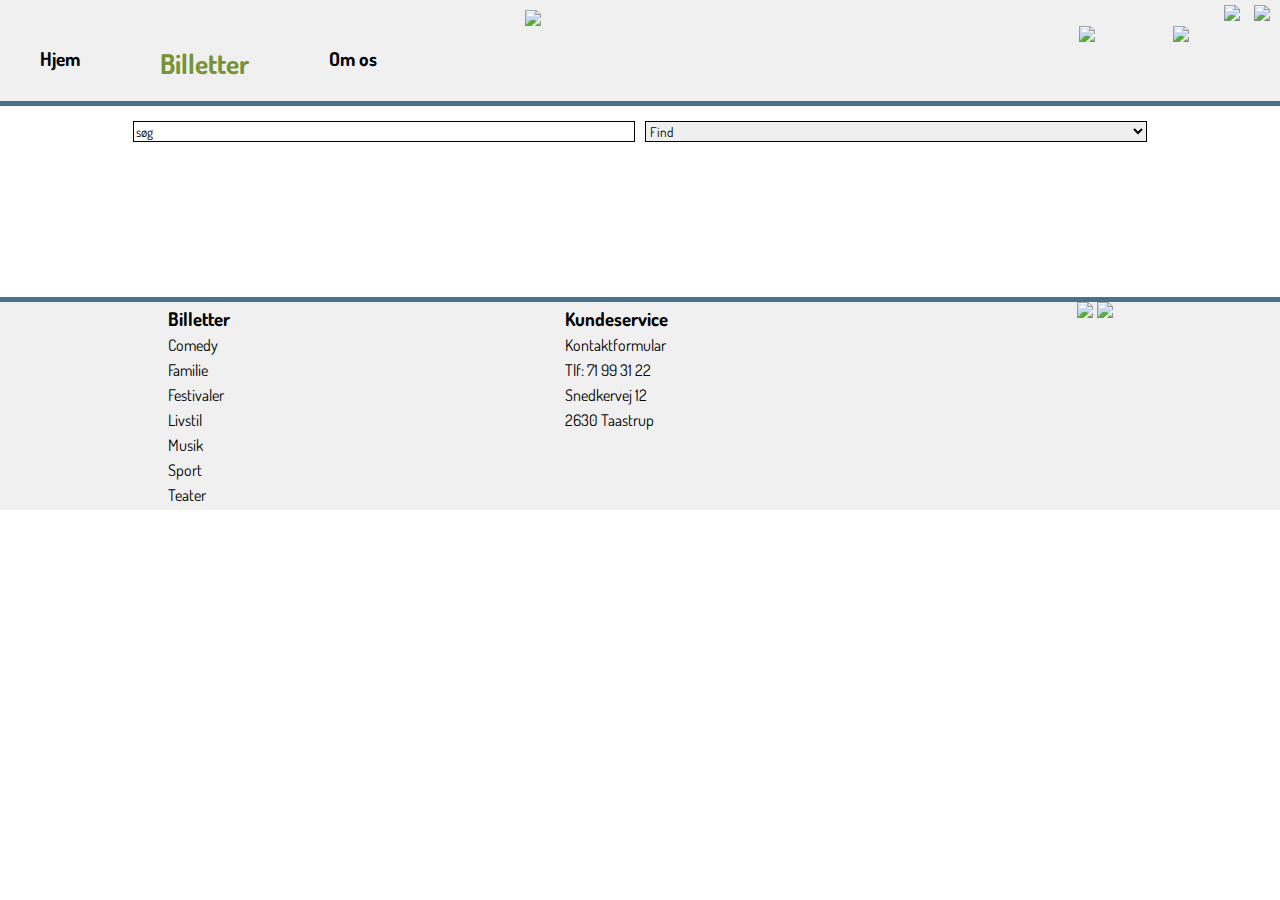
==== billetter.html @ 3d27feee "Min Profil side: responsiv Søg & Find på alle sider" ====
<!DOCTYPE html>
<html lang="en">
<head>
    <meta charset="UTF-8">
    <title>Billetsalg</title>
    <meta name="viewport" content="width=device-width, initial-scale=1.0">
    <link rel="stylesheet" href="css/style.css">
</head>
<body id="home">

<header>
    <div class="language">
        <img class="sprog" src="images/dansk.png">
        <img class="sprog" src="images/engelsk.png">
    </div>
    <img class="logo" src="images/logo.png">

    <nav>
        <ul>
            <li><a href="index.html">Hjem</a></li>
            <li class="current"><a href="billetter.html">Billetter</a></li>
            <li><a href="#">Om os</a></li>
        </ul>
    </nav>

    <img class="burger" src="images/burger.png">
    <img class="kurv" src="images/basket.png">
    <a href="profil.html"><img class="profil" src="images/profile.png"></a>

</header>

<!--Søg & Find muligheder-->
<section class="browse">
    <input value="søg"></input>

    <select>
        <option>Find</option>
        <optgroup label="Vælg Kategori">
            <option>Comedy</option>
            <option>Familie</option>
            <option>Festivaler</option>
            <option>Livstil</option>
            <option>Musik</option>
            <option>Sport</option>
            <option>Teater</option>
        </optgroup>
        <optgroup label="Vælg Dato">
            <option>Kalender</option>
        </optgroup>
        <optgroup label="Vælg Sted">
            <option>Nordjylland</option>
            <option>Midtjylland</option>
            <option>Sønderjylland</option>
            <option>Fyn</option>
            <option>Sjælland</option>
            <option>Lolland/Falster</option>
            <option>Bornholm</option>
        </optgroup>
    </select>
</section>








<footer class="mobilFooter">
    <section class="footerMobil">
        <section class="foot">
            <h3>Billetter</h3>
            <p>Comedy</p>
            <p>Familie</p>
            <p>Festivaler</p>
            <p>Livstil</p>
            <p>Musik</p>
            <p>Sport</p>
            <p>Teater</p>
        </section>

        <section class="foot">
            <h3>Kundeservice</h3>
            <p>Kontaktformular</p>
            <p>Tlf: 71 99 31 22</p>
            <p>Snedkervej 12</p>
            <p>2630 Taastrup</p>
        </section>
    </section>

    <img class="social" src="images/fb.png">
    <img class="social" src="images/in.png">
</footer>

<footer class="desktopFooter">

    <section class="foot">
        <h3>Billetter</h3>
        <p>Comedy</p>
        <p>Familie</p>
        <p>Festivaler</p>
        <p>Livstil</p>
        <p>Musik</p>
        <p>Sport</p>
        <p>Teater</p>
    </section>

    <section class="foot">
        <h3>Kundeservice</h3>
        <p>Kontaktformular</p>
        <p>Tlf: 71 99 31 22</p>
        <p>Snedkervej 12</p>
        <p>2630 Taastrup</p>
    </section>

    <section class="socialLinks">
        <img class="social" src="images/fb.png">
        <img class="social" src="images/in.png">
    </section>

</footer>

<script src="https://ajax.googleapis.com/ajax/libs/jquery/3.3.1/jquery.min.js"></script>
<script src="js/script.js"></script>
</body>
</html>

<script src="https://ajax.googleapis.com/ajax/libs/jquery/3.3.1/jquery.min.js"></script>
<script src="js/script.js"></script>
</body>
</html>
---- css/style.css ----
@charset "UTF-8";
/*Generelt*/
@import url("https://fonts.googleapis.com/css?family=Dosis");
* {
  box-sizing: border-box; }

body {
  margin: 0; }

h3 {
  font-family: Dosis;
  margin: 5px 10px; }

p {
  font-family: Dosis;
  margin: 5px 10px; }

/*Header*/
header {
  height: auto;
  background-color: #F0F0F0;
  border-bottom: 5px solid #4A708B; }

.logo {
  width: 40%;
  display: block;
  margin-left: auto;
  margin-right: auto;
  padding-top: 10px;
  position: relative; }

.language {
  position: absolute;
  right: 5px; }

.sprog {
  padding: 5px; }

.kurv {
  width: 10%;
  float: right;
  margin-left: 5px;
  margin-right: 10px; }

.profil {
  width: 9%;
  float: right;
  margin-right: 5px; }

/*Navigationsbar Mobil*/
.burger {
  width: 10%;
  margin-left: 10px; }

/*Navigationsbar Desktop*/
nav {
  justify-content: space-between;
  display: flex; }

ul {
  list-style-type: none;
  margin: 0;
  padding: 0;
  display: none;
  justify-content: flex-start; }

li {
  font-weight: bold;
  font-size: 1.2em;
  padding: 20px 40px; }

li a {
  color: black;
  text-decoration: none;
  font-family: Dosis; }

/*Aktuelle side*/
.current {
  font-size: 1.7em; }

.current a {
  color: #769337; }

/*Footer Mobil*/
footer {
  background-color: #F0F0F0;
  border-top: 5px solid #4A708B;
  margin-top: 150px; }

.footerMobil {
  display: flex;
  justify-content: space-around; }

.desktopFooter {
  display: none; }

.social {
  width: 15%;
  position: relative;
  left: 65%; }

.browse {
  display: flex;
  justify-content: center;
  margin-top: 10px; }

/*S├©g & Find*/
input {
  margin: 5px;
  border: 1px solid black;
  width: 50%;
  font-family: Dosis; }

select {
  margin: 5px;
  border: 1px solid black;
  width: 50%;
  font-family: Dosis; }

/*Min Profil siden*/
.billet {
  width: 95%;
  display: block;
  margin-right: auto;
  margin-left: auto;
  margin-top: 20px; }

.lignende {
  font-family: Dosis;
  margin: 5px 10px;
  float: right;
  color: #4A708B; }

.profilWrapper {
  margin-top: 40px; }

.profilMenu {
  font-family: Dosis;
  margin: 5px 10px;
  line-height: 50px;
  color: black;
  text-decoration: none;
  text-shadow: 1px 1px 1px #4A708B; }

/*Media Query Desktop*/
@supports (grid-area: auto) {
  @media screen and (min-width: 600px) {
    #home {
      display: grid;
      grid-template-columns: 10% 40% 40% 10%;
      grid-template-areas: "header header header header" ". Browse Browse ." ". Sec2 Sec3 ." "footer footer footer footer"; }

    /*Vises ikke*/
    .burger {
      display: none; }

    /*Header & Navigation*/
    nav {
      display: inline; }

    ul {
      display: inline-flex; }

    .kurv {
      width: 6%;
      margin-left: 15px;
      margin-right: 30px; }

    .profil {
      width: 5%;
      margin-right: 15px; }

    .logo {
      width: 18%; }

    /*Footer*/
    .mobilFooter {
      display: none; }

    .desktopFooter {
      display: flex;
      justify-content: space-around; }

    .socialLinks {
      width: 10%; }

    .social {
      width: 48%; }

    /*Grid Areas*/
    header {
      grid-area: header;
      width: 100%; }

    .browse {
      grid-area: Browse; }

    footer {
      grid-area: footer; } } }
/*Media Query Desktop*/
@supports (grid-area: auto) {
  @media screen and (min-width: 600px) {
    #profile {
      display: grid;
      grid-template-columns: 10% 40% 40% 10%;
      grid-template-areas: "header header header header" ". Browse Browse ." "Menu Min Min ." "footer footer footer footer"; }
      #profile .profil {
        margin-bottom: 1%; }
      #profile .billet {
        width: 60%; }
      #profile .mineBilletter {
        grid-area: Min;
        text-align: center;
        margin-top: 20px; }
      #profile .profilWrapper {
        grid-area: Menu;
        position: absolute;
        top: 40%; } } }

/*# sourceMappingURL=style.css.map */
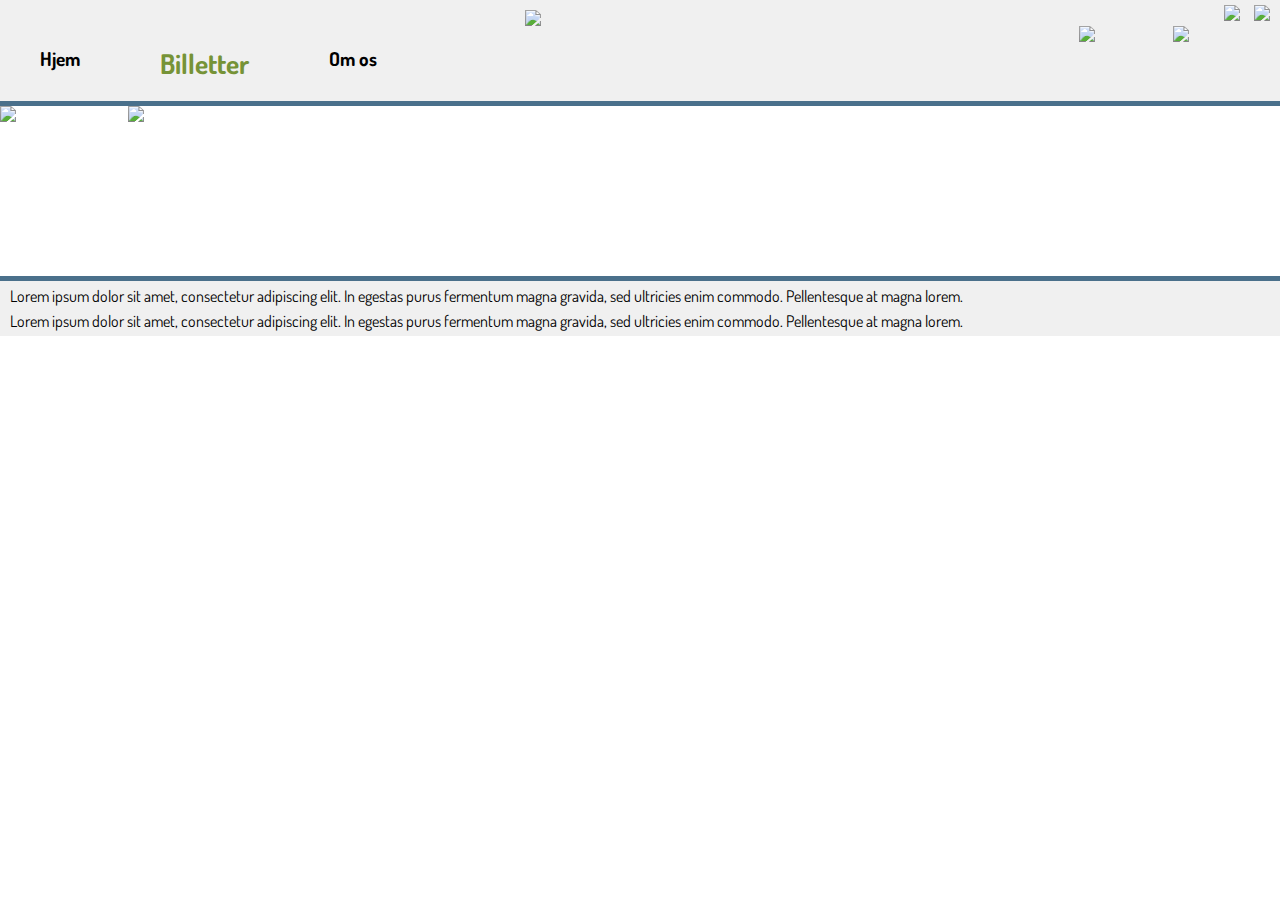
==== commit 28b22b90: "jessie 6.2" ====
--- a/billetter.html
+++ b/billetter.html
@@ -5,6 +5,8 @@
     <title>Billetsalg</title>
     <meta name="viewport" content="width=device-width, initial-scale=1.0">
     <link rel="stylesheet" href="css/style.css">
+    <script src="https://ajax.googleapis.com/ajax/libs/jquery/3.3.1/jquery.min.js"></script>
+    <script src="js/script.js"></script>
 </head>
 <body id="home">
 
@@ -28,104 +30,26 @@
     <a href="profil.html"><img class="profil" src="images/profile.png"></a>
 
 </header>
+<section>
+    <img src="images/rasmus-mobil.png" height="auto" width="88%"/>
+</section>
+<section>
+    <img src="images/carpark-mobil.png" height="auto" width="88%"/>
+</section>
+<footer>
 
-<!--Søg & Find muligheder-->
-<section class="browse">
-    <input value="søg"></input>
+    <section>
+        <p>Lorem ipsum dolor sit amet, consectetur adipiscing elit. In egestas purus fermentum magna gravida, sed
+        ultricies enim commodo. Pellentesque at magna lorem.</p>
+    </section>
+        <p>Lorem ipsum dolor sit amet, consectetur adipiscing elit. In egestas purus fermentum magna gravida, sed
+        ultricies enim commodo. Pellentesque at magna lorem.</p>
+    <section>
 
-    <select>
-        <option>Find</option>
-        <optgroup label="Vælg Kategori">
-            <option>Comedy</option>
-            <option>Familie</option>
-            <option>Festivaler</option>
-            <option>Livstil</option>
-            <option>Musik</option>
-            <option>Sport</option>
-            <option>Teater</option>
-        </optgroup>
-        <optgroup label="Vælg Dato">
-            <option>Kalender</option>
-        </optgroup>
-        <optgroup label="Vælg Sted">
-            <option>Nordjylland</option>
-            <option>Midtjylland</option>
-            <option>Sønderjylland</option>
-            <option>Fyn</option>
-            <option>Sjælland</option>
-            <option>Lolland/Falster</option>
-            <option>Bornholm</option>
-        </optgroup>
-    </select>
-</section>
-
-
-
-
-
-
-
-
-<footer class="mobilFooter">
-    <section class="footerMobil">
-        <section class="foot">
-            <h3>Billetter</h3>
-            <p>Comedy</p>
-            <p>Familie</p>
-            <p>Festivaler</p>
-            <p>Livstil</p>
-            <p>Musik</p>
-            <p>Sport</p>
-            <p>Teater</p>
-        </section>
-
-        <section class="foot">
-            <h3>Kundeservice</h3>
-            <p>Kontaktformular</p>
-            <p>Tlf: 71 99 31 22</p>
-            <p>Snedkervej 12</p>
-            <p>2630 Taastrup</p>
-        </section>
-    </section>
-
-    <img class="social" src="images/fb.png">
-    <img class="social" src="images/in.png">
-</footer>
-
-<footer class="desktopFooter">
-
-    <section class="foot">
-        <h3>Billetter</h3>
-        <p>Comedy</p>
-        <p>Familie</p>
-        <p>Festivaler</p>
-        <p>Livstil</p>
-        <p>Musik</p>
-        <p>Sport</p>
-        <p>Teater</p>
-    </section>
-
-    <section class="foot">
-        <h3>Kundeservice</h3>
-        <p>Kontaktformular</p>
-        <p>Tlf: 71 99 31 22</p>
-        <p>Snedkervej 12</p>
-        <p>2630 Taastrup</p>
-    </section>
-
-    <section class="socialLinks">
-        <img class="social" src="images/fb.png">
-        <img class="social" src="images/in.png">
     </section>
 
 </footer>
 
-<script src="https://ajax.googleapis.com/ajax/libs/jquery/3.3.1/jquery.min.js"></script>
-<script src="js/script.js"></script>
-</body>
-</html>
 
-<script src="https://ajax.googleapis.com/ajax/libs/jquery/3.3.1/jquery.min.js"></script>
-<script src="js/script.js"></script>
 </body>
 </html>--- a/css/style.css
+++ b/css/style.css
@@ -72,7 +72,7 @@
 li a {
   color: black;
   text-decoration: none;
-  font-family: Dosis; }
+  font-family: Dosis, sans-serif; }
 
 /*Aktuelle side*/
 .current {
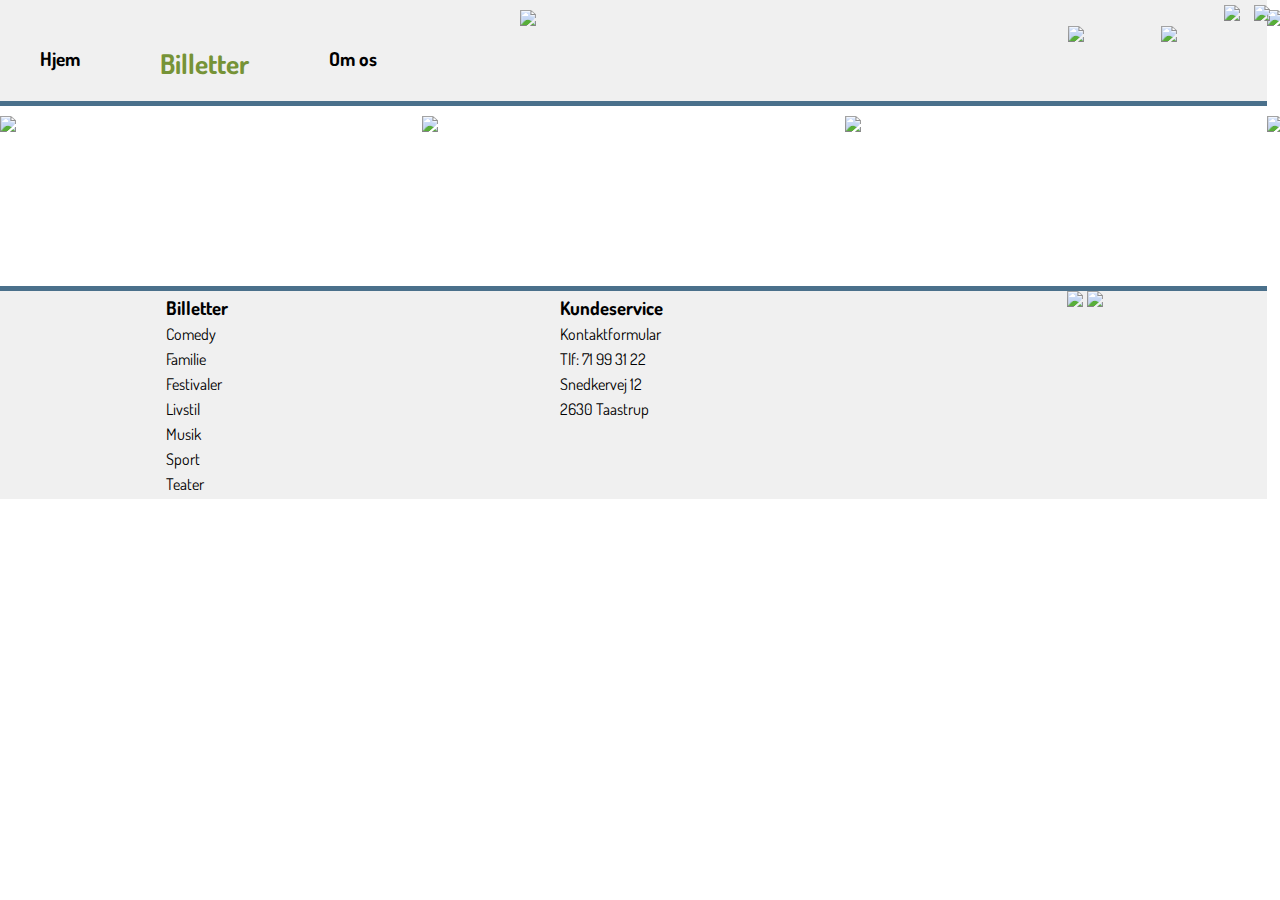
==== commit 6c3f20d0: "jessie 7.2" ====
--- a/billetter.html
+++ b/billetter.html
@@ -8,7 +8,7 @@
     <script src="https://ajax.googleapis.com/ajax/libs/jquery/3.3.1/jquery.min.js"></script>
     <script src="js/script.js"></script>
 </head>
-<body id="home">
+<body id="tickets">
 
 <header>
     <div class="language">
@@ -30,23 +30,110 @@
     <a href="profil.html"><img class="profil" src="images/profile.png"></a>
 
 </header>
-<section>
-    <img src="images/rasmus-mobil.png" height="auto" width="88%"/>
+<!--Søg & Find muligheder-->
+<section class="browse">
+    <input value="søg"></input>
+
+    <select>
+        <option>Find</option>
+        <optgroup label="Vælg Kategori">
+            <option>Comedy</option>
+            <option>Familie</option>
+            <option>Festivaler</option>
+            <option>Livstil</option>
+            <option>Musik</option>
+            <option>Sport</option>
+            <option>Teater</option>
+        </optgroup>
+        <optgroup label="Vælg Dato">
+            <option>Kalender</option>
+        </optgroup>
+        <optgroup label="Vælg Sted">
+            <option>Nordjylland</option>
+            <option>Midtjylland</option>
+            <option>Sønderjylland</option>
+            <option>Fyn</option>
+            <option>Sjælland</option>
+            <option>Lolland/Falster</option>
+            <option>Bornholm</option>
+        </optgroup>
+    </select>
 </section>
-<section>
-    <img src="images/carpark-mobil.png" height="auto" width="88%"/>
+
+<section class="rasmus ticket" >
+    <img src="images/rasmus-mobil.png" height="auto" width="100%"/>
+</section >
+
+<section class="carpark ticket">
+    <img src="images/carpark-mobil.png" height="auto" width="100%"/>
 </section>
-<footer>
 
-    <section>
-        <p>Lorem ipsum dolor sit amet, consectetur adipiscing elit. In egestas purus fermentum magna gravida, sed
-        ultricies enim commodo. Pellentesque at magna lorem.</p>
+<section class="firework ticket">
+    <img src="images/firework.png" height="auto" width="100%"/>
+</section>
+
+<section class="whiskey ticket">
+    <img src="images/whiskey.png" height="auto" width="100%"/>
+</section>
+
+<section class="krok ticket">
+    <img src="images/krok.png" height="auto" width="100%"/>
+</section>
+
+<section class="lilholt ticket">
+    <img src="images/lilholt-desktop.png" height="auto" width="100%"/>
+</section>
+
+<footer class="mobilFooter">
+    <section class="footerMobil">
+        <section class="foot">
+            <h3>Billetter</h3>
+            <p>Comedy</p>
+            <p>Familie</p>
+            <p>Festivaler</p>
+            <p>Livstil</p>
+            <p>Musik</p>
+            <p>Sport</p>
+            <p>Teater</p>
+        </section>
+
+        <section class="foot">
+            <h3>Kundeservice</h3>
+            <p>Kontaktformular</p>
+            <p>Tlf: 71 99 31 22</p>
+            <p>Snedkervej 12</p>
+            <p>2630 Taastrup</p>
+        </section>
     </section>
-        <p>Lorem ipsum dolor sit amet, consectetur adipiscing elit. In egestas purus fermentum magna gravida, sed
-        ultricies enim commodo. Pellentesque at magna lorem.</p>
-    <section>
 
-    </section>
+    <img class="social" src="images/fb.png">
+    <img class="social" src="images/in.png">
+</footer>
+    <footer class="desktopFooter">
+
+        <section class="foot">
+            <h3>Billetter</h3>
+            <p>Comedy</p>
+            <p>Familie</p>
+            <p>Festivaler</p>
+            <p>Livstil</p>
+            <p>Musik</p>
+            <p>Sport</p>
+            <p>Teater</p>
+        </section>
+
+        <section class="foot">
+            <h3>Kundeservice</h3>
+            <p>Kontaktformular</p>
+            <p>Tlf: 71 99 31 22</p>
+            <p>Snedkervej 12</p>
+            <p>2630 Taastrup</p>
+        </section>
+
+        <section class="socialLinks">
+            <img class="social" src="images/fb.png">
+            <img class="social" src="images/in.png">
+        </section>
 
 </footer>
 
--- a/css/style.css
+++ b/css/style.css
@@ -104,18 +104,18 @@
   justify-content: center;
   margin-top: 10px; }
 
-/*S├©g & Find*/
+/*Søg & Find*/
 input {
   margin: 5px;
   border: 1px solid black;
   width: 50%;
-  font-family: Dosis; }
+  font-family: Dosis, sans-serif; }
 
 select {
   margin: 5px;
   border: 1px solid black;
   width: 50%;
-  font-family: Dosis; }
+  font-family: Dosis, sans-serif; }
 
 /*Min Profil siden*/
 .billet {
@@ -126,7 +126,7 @@
   margin-top: 20px; }
 
 .lignende {
-  font-family: Dosis;
+  font-family: Dosis, sans-serif;
   margin: 5px 10px;
   float: right;
   color: #4A708B; }
@@ -135,12 +135,15 @@
   margin-top: 40px; }
 
 .profilMenu {
-  font-family: Dosis;
+  font-family: Dosis, sans-serif;
   margin: 5px 10px;
   line-height: 50px;
   color: black;
   text-decoration: none;
   text-shadow: 1px 1px 1px #4A708B; }
+
+.ticket {
+  margin-top: 10px; }
 
 /*Media Query Desktop*/
 @supports (grid-area: auto) {
@@ -216,5 +219,12 @@
         grid-area: Menu;
         position: absolute;
         top: 40%; } } }
+/*Media Query Desktop*/
+@supports (grid-area: auto) {
+  @media screen and (min-width: 600px) {
+    #tickets {
+      display: grid;
+      grid-template-columns: 33% 33% 33%;
+      grid-template-areas: "header header header" "rasmus capark firework" "whiskey krok lilholt" "footer footer footer"; } } }
 
 /*# sourceMappingURL=style.css.map */
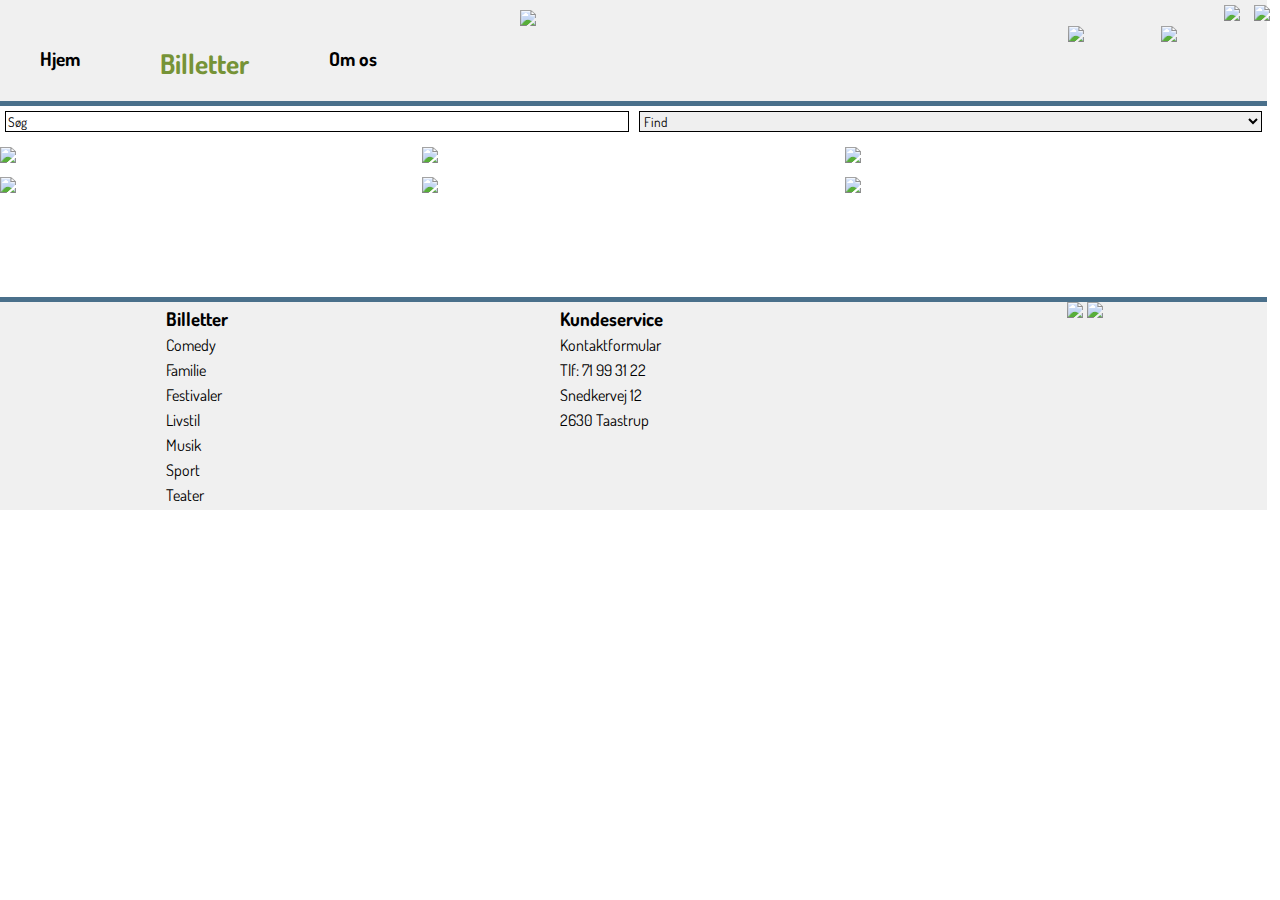
==== commit 56dfe5cd: "jessie 7.2" ====
--- a/billetter.html
+++ b/billetter.html
@@ -31,8 +31,8 @@
 
 </header>
 <!--Søg & Find muligheder-->
-<section class="browse">
-    <input value="søg"></input>
+<section class="search">
+    <input value="Søg"></input>
 
     <select>
         <option>Find</option>
@@ -59,7 +59,6 @@
         </optgroup>
     </select>
 </section>
-
 <section class="rasmus ticket" >
     <img src="images/rasmus-mobil.png" height="auto" width="100%"/>
 </section >
--- a/css/style.css
+++ b/css/style.css
@@ -8,11 +8,11 @@
   margin: 0; }
 
 h3 {
-  font-family: Dosis;
+  font-family: Dosis, sans-serif;
   margin: 5px 10px; }
 
 p {
-  font-family: Dosis;
+  font-family: Dosis, sans-serif;
   margin: 5px 10px; }
 
 /*Header*/
@@ -85,7 +85,7 @@
 footer {
   background-color: #F0F0F0;
   border-top: 5px solid #4A708B;
-  margin-top: 150px; }
+  margin-top: 100px; }
 
 .footerMobil {
   display: flex;
@@ -103,6 +103,10 @@
   display: flex;
   justify-content: center;
   margin-top: 10px; }
+
+.search {
+  display: flex;
+  justify-content: space-around; }
 
 /*Søg & Find*/
 input {
@@ -225,6 +229,10 @@
     #tickets {
       display: grid;
       grid-template-columns: 33% 33% 33%;
-      grid-template-areas: "header header header" "rasmus capark firework" "whiskey krok lilholt" "footer footer footer"; } } }
+      grid-template-areas: "header header header" "search search search" "rasmus capark firework" "whiskey krok lilholt" "footer footer footer"; }
+      #tickets .search {
+        grid-area: search;
+        display: flex;
+        justify-content: center; } } }
 
 /*# sourceMappingURL=style.css.map */
